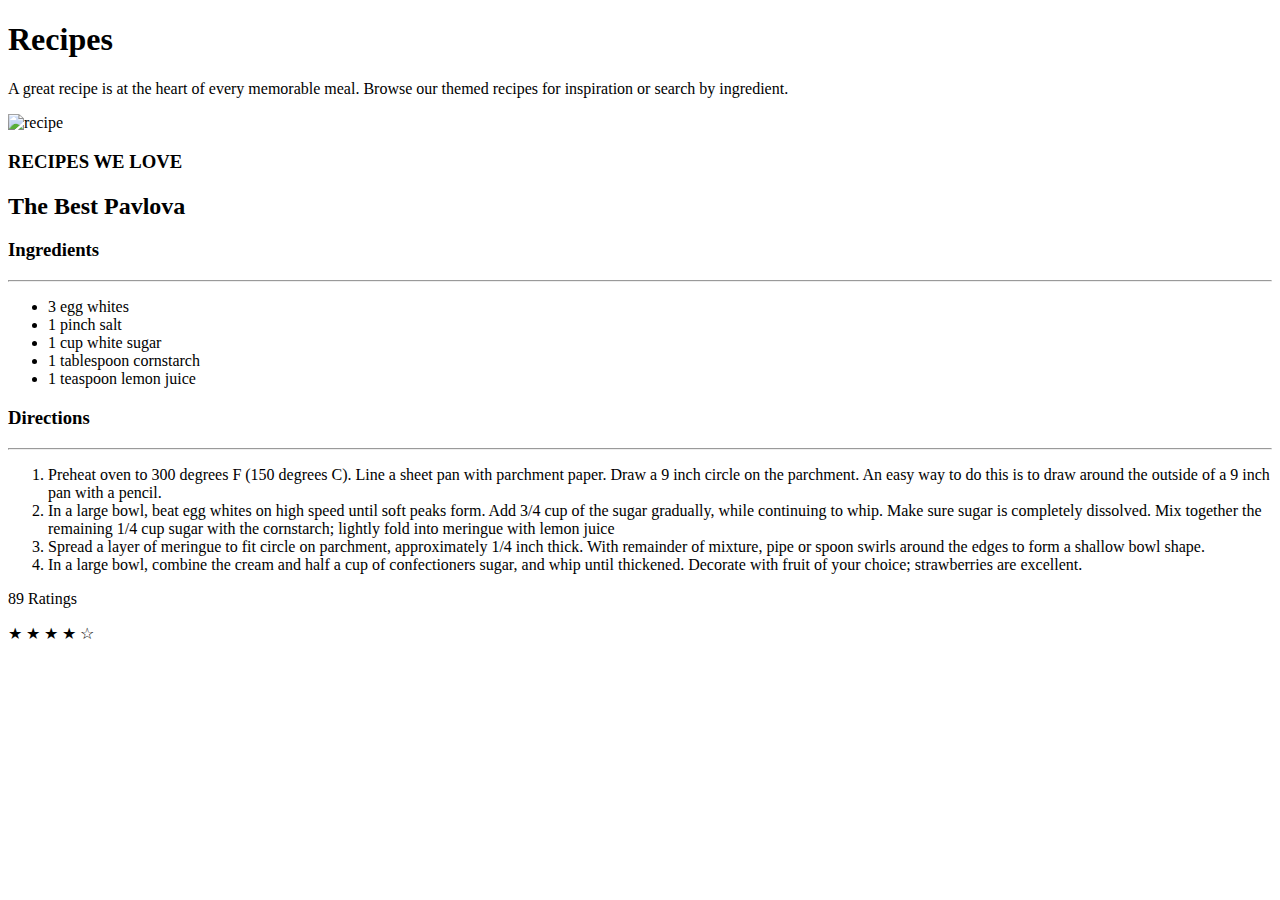
==== Vasiljev/CSS-Basic/index.html @ b6d311a5 "Nenad commits till footer" ====
<!DOCTYPE html>
<html lang="en">
  <head>
    <meta charset="UTF-8" />
    <meta http-equiv="X-UA-Compatible" content="IE=edge" />
    <meta name="viewport" content="width=device-width, initial-scale=1.0" />
    <title>Document</title>
    <link rel="stylesheet" href="/style.css" />
  </head>
  <body>
    <header>
      <h1>Recipes</h1>
      <p>
        A great recipe is at the heart of every memorable meal. Browse our
        themed recipes for inspiration or search by ingredient.
      </p>
    </header>

    <div class="hero">
      <img
        src="http://www.sbs.com.au/food/sites/sbs.com.au.food/files/styles/full/public/curd-and-treacle.jpg"
        alt="recipe"
      />
      <h3>RECIPES WE LOVE</h3>
      <h2>The Best Pavlova</h2>
    </div>

    <div class="content">
      <h3>Ingredients</h3>
      <hr />
      <ul>
        <li>3 egg whites</li>
        <li>1 pinch salt</li>
        <li>1 cup white sugar</li>
        <li>1 tablespoon cornstarch</li>
        <li>1 teaspoon lemon juice</li>
      </ul>
      <h3>Directions</h3>
      <hr />
      <ol>
        <li>
          Preheat oven to 300 degrees F (150 degrees C). Line a sheet pan with
          parchment paper. Draw a 9 inch circle on the parchment. An easy way to
          do this is to draw around the outside of a 9 inch pan with a pencil.
        </li>
        <li>
          In a large bowl, beat egg whites on high speed until soft peaks form.
          Add 3/4 cup of the sugar gradually, while continuing to whip. Make
          sure sugar is completely dissolved. Mix together the remaining 1/4 cup
          sugar with the cornstarch; lightly fold into meringue with lemon juice
        </li>
        <li>
          Spread a layer of meringue to fit circle on parchment, approximately
          1/4 inch thick. With remainder of mixture, pipe or spoon swirls around
          the edges to form a shallow bowl shape.
        </li>
        <li>
          In a large bowl, combine the cream and half a cup of confectioners
          sugar, and whip until thickened. Decorate with fruit of your choice;
          strawberries are excellent.
        </li>
      </ol>

      <div class="rating">
        <p>89 Ratings</p>
        <span>&#9733;</span>
        <span>&#9733;</span>
        <span>&#9733;</span>
        <span>&#9733;</span>
        <span>&#9734;</span>
      </div>
    </div>
  </body>
</html>
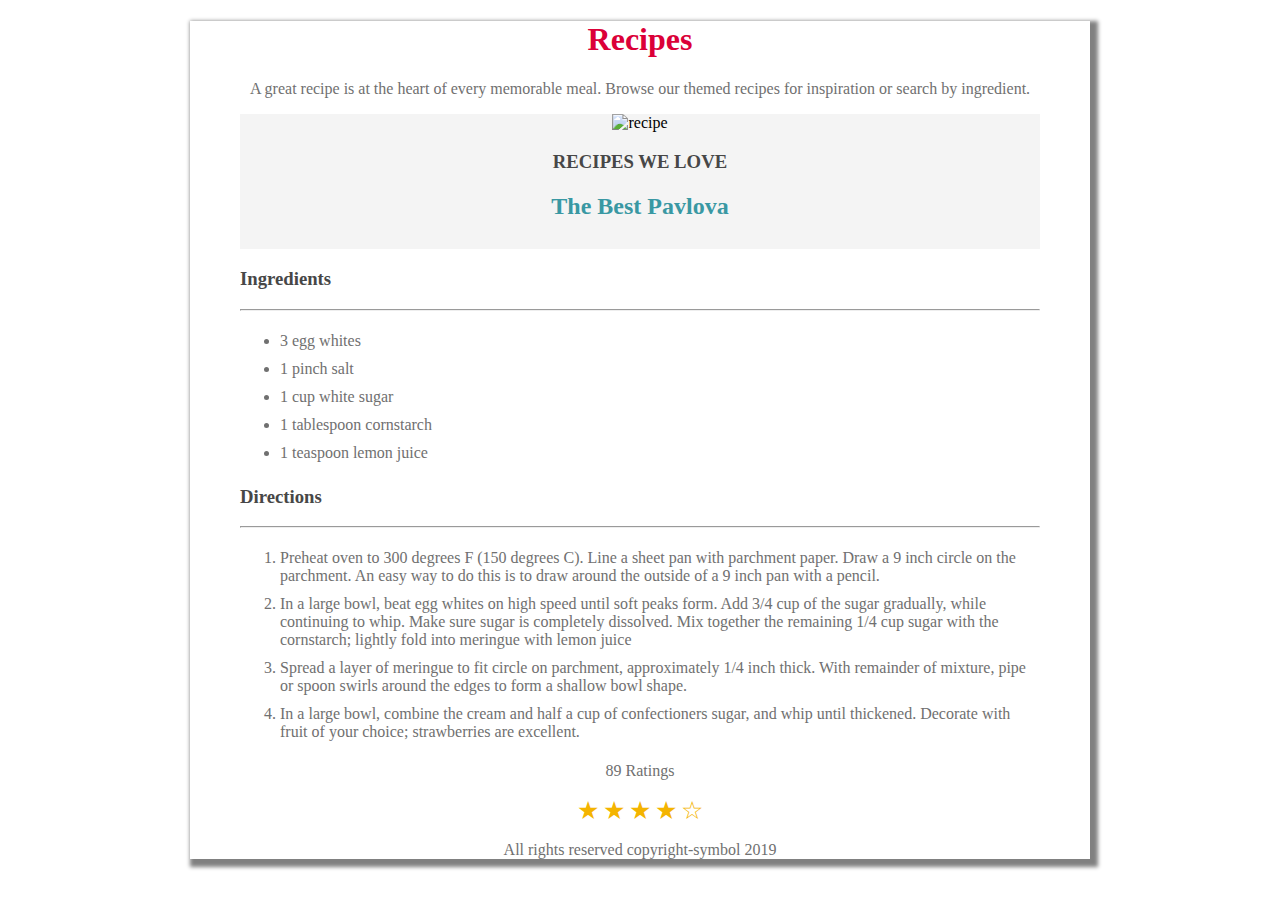
==== commit ed2d1d41: "css added" ====
--- a/Vasiljev/CSS-Basic/index.html
+++ b/Vasiljev/CSS-Basic/index.html
@@ -1,13 +1,16 @@
 <!DOCTYPE html>
 <html lang="en">
-  <head>
-    <meta charset="UTF-8" />
-    <meta http-equiv="X-UA-Compatible" content="IE=edge" />
-    <meta name="viewport" content="width=device-width, initial-scale=1.0" />
-    <title>Document</title>
-    <link rel="stylesheet" href="/style.css" />
-  </head>
-  <body>
+
+<head>
+  <meta charset="UTF-8" />
+  <meta http-equiv="X-UA-Compatible" content="IE=edge" />
+  <meta name="viewport" content="width=device-width, initial-scale=1.0" />
+  <title>Document</title>
+  <link rel="stylesheet" href="style.css" />
+</head>
+
+<body>
+  <div class="container">
     <header>
       <h1>Recipes</h1>
       <p>
@@ -17,10 +20,8 @@
     </header>
 
     <div class="hero">
-      <img
-        src="http://www.sbs.com.au/food/sites/sbs.com.au.food/files/styles/full/public/curd-and-treacle.jpg"
-        alt="recipe"
-      />
+      <img src="http://www.sbs.com.au/food/sites/sbs.com.au.food/files/styles/full/public/curd-and-treacle.jpg"
+        alt="recipe" />
       <h3>RECIPES WE LOVE</h3>
       <h2>The Best Pavlova</h2>
     </div>
@@ -70,5 +71,10 @@
         <span>&#9734;</span>
       </div>
     </div>
-  </body>
-</html>
+    <footer>
+      <p>All rights reserved copyright-symbol 2019</p>
+    </footer>
+  </div>
+</body>
+
+</html>--- a/Vasiljev/CSS-Basic/style.css
+++ b/Vasiljev/CSS-Basic/style.css
@@ -0,0 +1,51 @@
+* {
+    font-family: ;
+}
+
+.container {
+    width: 800px;
+    margin: auto;
+    padding-left: 50px;
+    padding-right: 50px;
+    box-shadow: 4px 4px 4px 4px grey;
+}
+
+p, li {
+    color: #707070;
+}
+
+header {
+    text-align: center;
+}
+
+h1 {
+    color: #DB0038;
+}
+
+h2 {
+    color: #3998A3;
+}
+
+h3 {
+    color: #474747;
+}
+
+.hero {
+    background-color: #f4f4f4 ;
+    padding-bottom: 10px;
+    text-align: center;
+}
+
+li {
+    padding-bottom: 5px;
+    padding-top: 5px;
+}
+
+footer, .rating {
+    text-align: center;
+}
+
+.rating span {
+    color: #F4B400 ;
+    font-size: 25px;
+}